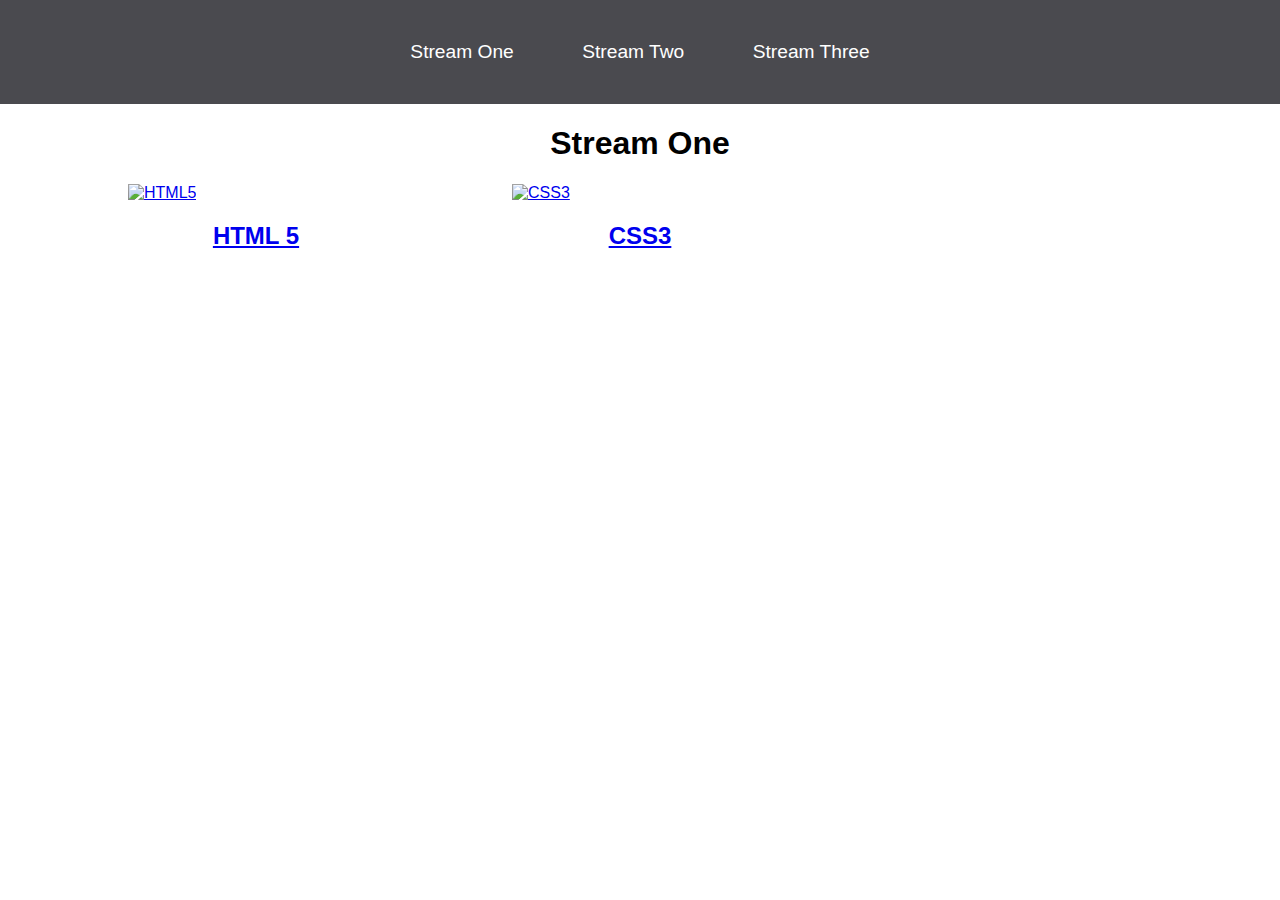
==== stream-one.html @ 862990f6 "Initial commit" ====
<!DOCTYPE html>
<html lang="en">
<head>
    <meta charset="UTF-8">
    <meta name="viewport" content="width=device-width, initial-scale=1.0">
    <meta http-equiv="X-UA-Compatible" content="ie=edge">
    <title>Hello World</title>
    <link href="css/style.css" rel="stylesheet" type="text/css"/>
</head>
<body>
    <nav>
        <ul>
            <li><a href="stream-one.html">Stream One</a></li>
            <li><a href="stream-two.html">Stream Two</a></li>
            <li><a href="stream-three.html">Stream Three</a></li>
        </ul>
    </nav>
    <h1>Stream One</h1>
    <div class="card">
        <a href="https://en.wikipedia.org/wiki/HTML5" target="_blank">
            <img src="https://www.seoclerk.com/pics/want55033-1LAR5w1506595825.png" alt="HTML5"/>
            <h2>HTML 5</h2>
        </a> 
    </div>
    <div class="card">
        <a href="https://en.wikipedia.org/wiki/Cascading_Style_Sheets" target="_blank">
            <img src="https://basicuse.net/var/plain_site/storage/images/articles/pl/textile/html_css/simple_css3_gallery_with_zoom_effect/6885-1-eng-GB/simple_css3_gallery_with_zoom_effect_view_line_image.jpg" alt="CSS3">
            <h2>CSS3</h2>
        </a>
        
    </div>
</body>
</html>
---- css/style.css ----
body {
  margin: 0;
  padding: 0;
  font-family: "Oswald", sans-serif;
}

nav ul {
  list-style: none;
  background-color: #4a4a4f;
  text-align: center;
  padding: 0;
  margin: 0;
}

nav li {
  font-size: 1.2em;
  line-height: 40px;
  height: 40px;
  display: inline-block;
  margin: 2.5%;
}

nav a {
  text-decoration: none;
  color: #fff;
  display: block;
}

nav a:hover {
  background-color: #fff;
  color: #4a4a4f;
}

.card {
  float: left;
  width: 20%;
  margin-left: 10%;   
}

.card a {
  text-align: center;  
}

img {
  width: 100%;
  heigth: 180px;
}

h1 {
  text-align: center; 
}
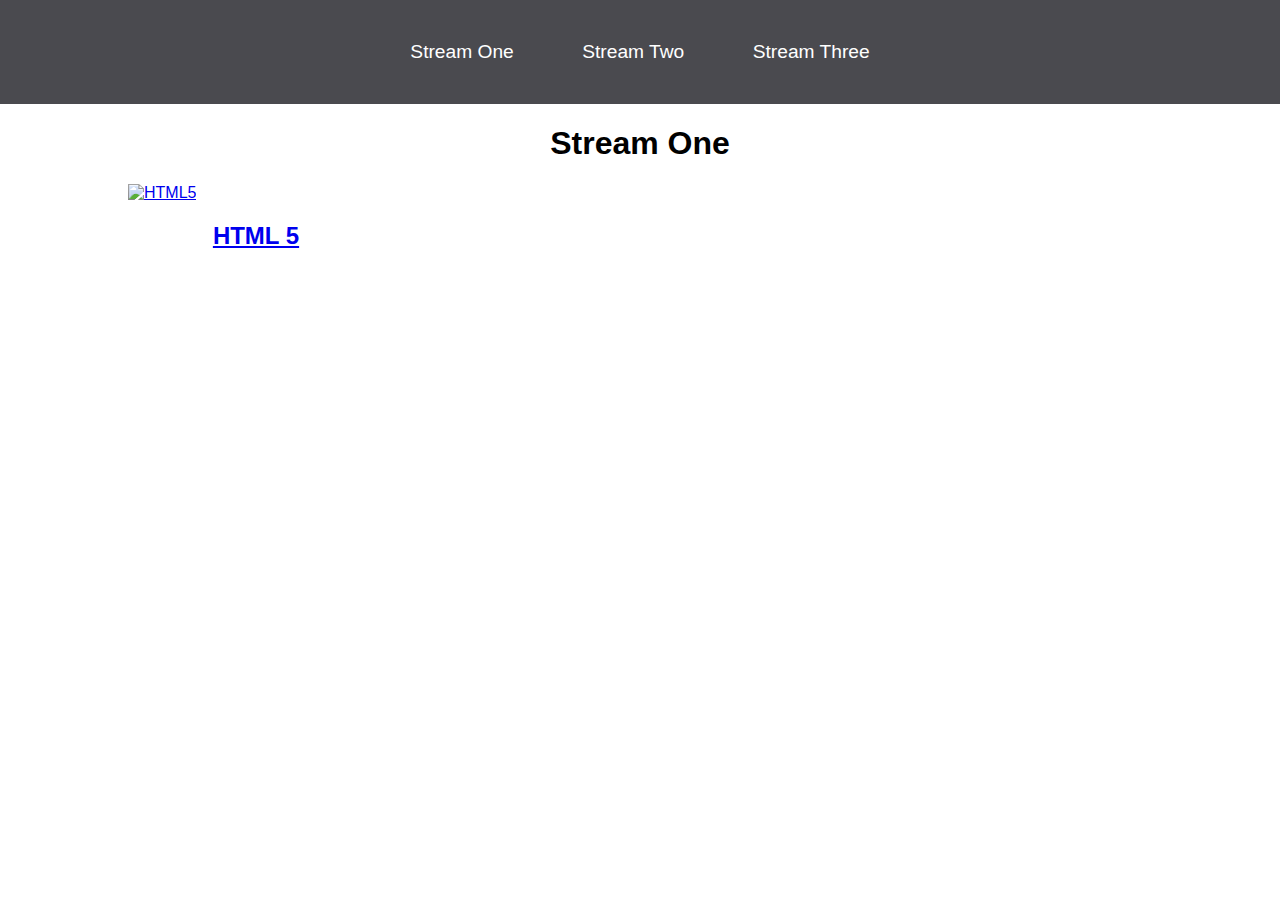
==== commit 1cc720e0: "Added logo to stream three. Fixed bugs in stream one and two" ====
--- a/stream-one.html
+++ b/stream-one.html
@@ -22,12 +22,5 @@
             <h2>HTML 5</h2>
         </a> 
     </div>
-    <div class="card">
-        <a href="https://en.wikipedia.org/wiki/Cascading_Style_Sheets" target="_blank">
-            <img src="https://basicuse.net/var/plain_site/storage/images/articles/pl/textile/html_css/simple_css3_gallery_with_zoom_effect/6885-1-eng-GB/simple_css3_gallery_with_zoom_effect_view_line_image.jpg" alt="CSS3">
-            <h2>CSS3</h2>
-        </a>
-        
-    </div>
 </body>
 </html>--- a/css/style.css
+++ b/css/style.css
@@ -43,7 +43,7 @@
 
 img {
   width: 100%;
-  heigth: 180px;
+  height: 180px;
 }
 
 h1 {
